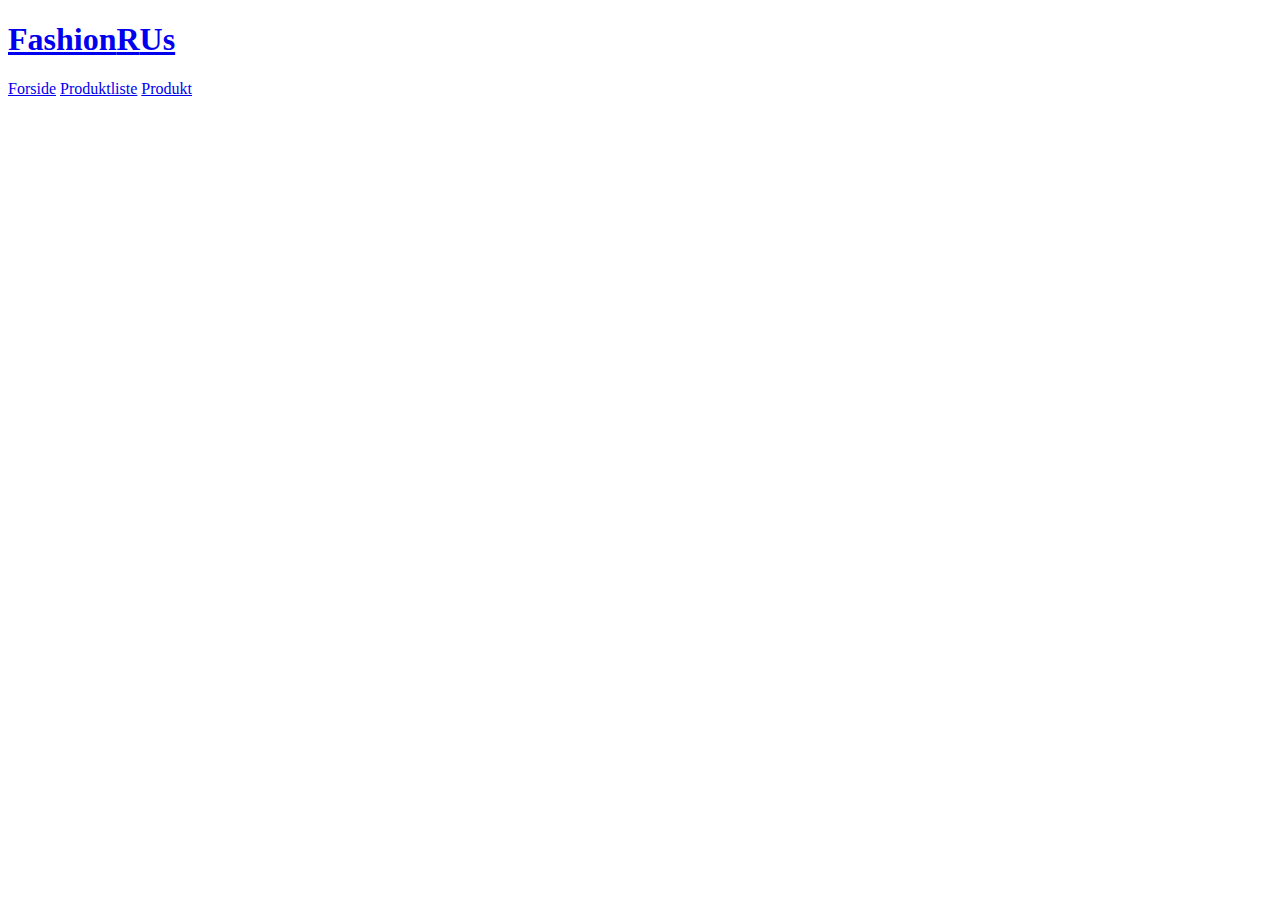
==== productlist.html @ c5cd91da "statisk site" ====
<!DOCTYPE html>
<html lang="da">
  <head>
    <meta charset="UTF-8" />
    <meta name="viewport" content="width=device-width, initial-scale=1.0" />
    <link rel="stylesheet" href="style.css" />
    <title>Produktliste</title>
  </head>
  <body>
    <header>
      <a href="index.html" class="logo"><h1>Fashion<span>R</span>Us</h1></a>
    </header>
    <main id="product_list_container">
      <!-- <div>
        <div class="product_container">
          <a href="product.html">
            <img src="dummy_image.jpg" alt="Produkt Dummy Image" />
            <h3>Produktnavn</h3>
            <h4>Produktets mærke</h4>
            <p>DKK xxx,-</p>
          </a>
        </div>
        <div class="product_container">
          <a href="product.html">
            <img src="dummy_image.jpg" alt="Produkt Dummy Image" />
            <h3>Produktnavn</h3>
            <h4>Produktets mærke</h4>
            <p>DKK xxx,-</p>
          </a>
        </div>
        <div class="product_container">
          <a href="product.html">
            <img src="dummy_image.jpg" alt="Produkt Dummy Image" />
            <h3>Produktnavn</h3>
            <h4>Produktets mærke</h4>
            <p>DKK xxx,-</p>
          </a>
        </div>
        <div class="product_container">
          <a href="product.html" class="rabat">
            <img src="dummy_image.jpg" alt="Produkt Dummy Image" />
            <h3>Produktnavn</h3>
            <h4>Produktets mærke</h4>
            <p>DKK xxx,-</p>
          </a>
        </div>
      </div> -->
    </main>
    <footer>
      <a href="index.html">Forside</a>
      <a href="productlist.html">Produktliste</a>
      <a href="product.html">Produkt</a>
    </footer>
    <script src="productlist.js"></script>
  </body>
</html>
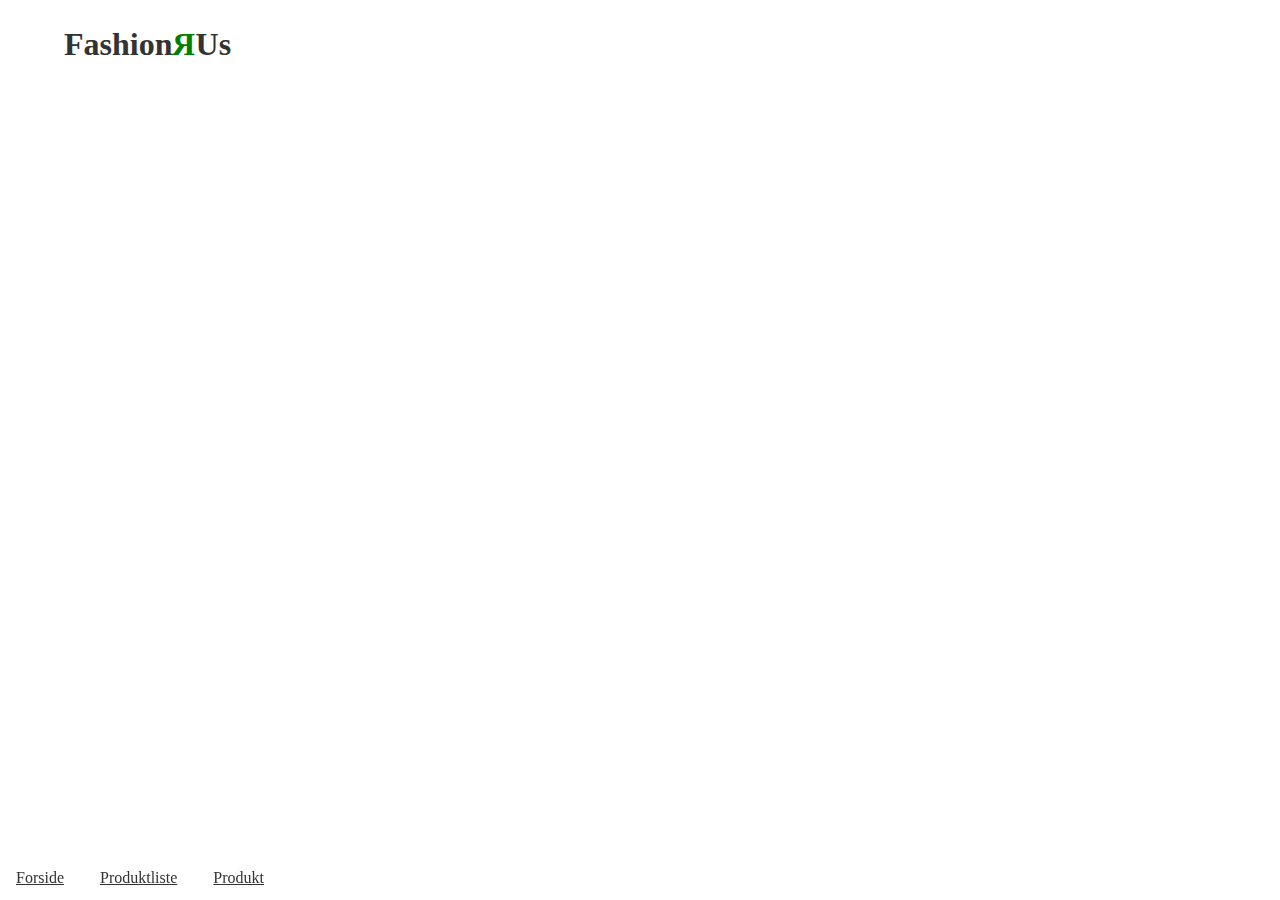
==== commit 805151a9: "dynamisk udgangspunkt" ====
--- a/productlist.html
+++ b/productlist.html
@@ -51,6 +51,6 @@
       <a href="productlist.html">Produktliste</a>
       <a href="product.html">Produkt</a>
     </footer>
-    <script src="productlist.js"></script>
+    <script src="js/productlist.js"></script>
   </body>
 </html>
--- a/style.css
+++ b/style.css
@@ -0,0 +1,165 @@
+* {
+  margin: 0;
+  padding: 0;
+  box-sizing: border-box;
+}
+
+img {
+  width: 100%;
+  height: auto;
+  display: block;
+}
+/* ---------- VARIABLES ---------- */
+:root {
+  --themecolor: green;
+  --themecolor_dark: hsl(120, 65%, 25%);
+  --txtcolor: #333333;
+}
+
+/* ---------- GENERAL ---------- */
+.logo {
+  font-weight: 800;
+  color: var(--txtcolor);
+  text-decoration: none;
+}
+
+.logo span {
+  transform: scaleX(-1);
+  color: var(--themecolor);
+  display: inline-block;
+}
+
+header {
+  padding: 2vw 5vw;
+}
+
+main {
+  padding-inline: 15vw;
+  min-height: 75vh;
+}
+
+footer {
+  position: fixed;
+  bottom: 1vw;
+}
+footer a {
+  padding: 1rem;
+}
+
+h2,
+a,
+p {
+  color: var(--txtcolor);
+}
+
+/* ---------- INDEX ---------- */
+#category_list_container {
+  display: grid;
+  grid-template-columns: repeat(3, 1fr);
+  gap: 1.5rem;
+  margin-block: 1.5rem;
+}
+#category_list_container a {
+  list-style: none;
+  border: solid 2px var(--themecolor_dark);
+  border-radius: 10px 20px;
+  padding: 30px;
+  background-color: var(--themecolor);
+  text-align: center;
+  text-decoration: none;
+}
+
+#category_list_container li {
+  font-size: 1.5rem;
+  margin: auto 0;
+  color: white;
+}
+
+#category_list_container a:hover {
+  scale: 1.1;
+}
+
+/* ---------- PRODUCT ---------- */
+#product_container {
+  display: grid;
+  grid-template-columns: 1fr 2fr;
+  gap: 10px;
+}
+#product_container img {
+  width: 33vw;
+}
+/* ---------- PRODUCT LIST ---------- */
+#product_list_container {
+  display: grid;
+  grid-template-columns: repeat(4, 1fr);
+  gap: 1.5rem;
+}
+.smallProduct {
+  display: grid;
+  grid-template-rows: subgrid;
+  /* grid-row: auto / 10; */
+}
+
+.productItem {
+  text-decoration: none;
+  color: var(--txtcolor);
+}
+
+.smallProduct a img {
+  width: 15cqw;
+}
+
+.smallProduct a h4 {
+  opacity: 50%;
+  padding-bottom: 1.5rem;
+}
+
+.smallProduct:hover {
+  scale: 1.1;
+}
+
+.readBottom {
+  text-decoration: underline;
+}
+
+.saleLabel {
+  visibility: hidden;
+  border: 1px solid black;
+  background-color: red;
+  text-align: center;
+  margin-block: 1rem;
+}
+
+.onSale {
+  visibility: visible;
+}
+
+.soldOutLabel {
+  visibility: hidden;
+  border: 1px solid black;
+  background-color: yellow;
+  text-align: center;
+  margin-block: 1rem;
+}
+
+.soldOut {
+  visibility: visible;
+}
+
+.discountPrice {
+  background-color: greenyellow;
+  border: 1px solid black;
+  font-weight: 800;
+  visibility: hidden;
+}
+
+.discountActive {
+  visibility: visible;
+}
+
+.dashed {
+  text-decoration: line-through;
+}
+.bold {
+  font-weight: 800;
+}
